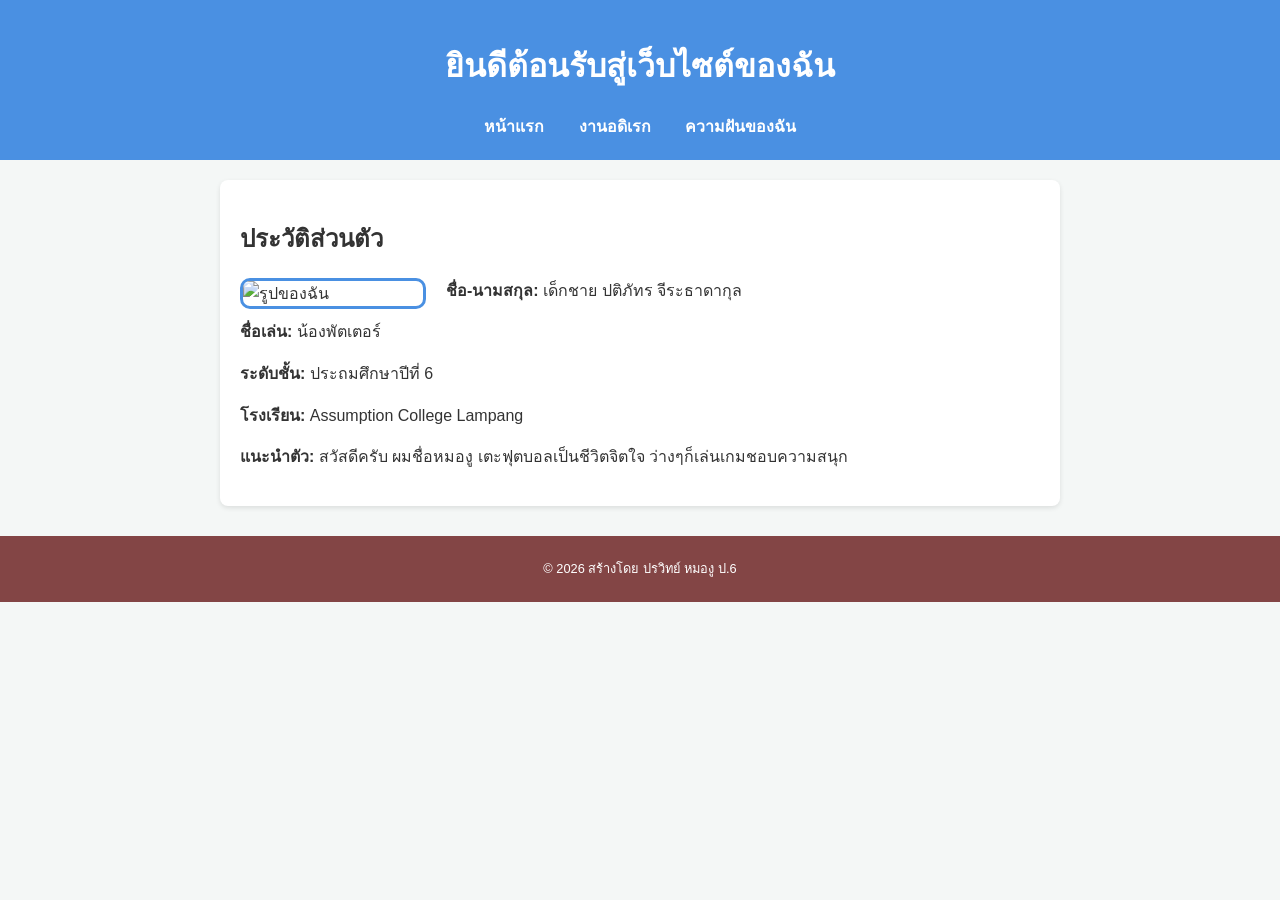
==== hobby.html @ adf59237 "Add files via upload" ====
<!DOCTYPE html>
<html lang="th">
<head>
    <meta charset="UTF-8">
    <title>ประวัติส่วนตัวของฉัน</title>
    <link rel="stylesheet" href="style.css">
</head>
<body>
    <header>
        <h1>ยินดีต้อนรับสู่เว็บไซต์ของฉัน</h1>
        <nav>
            <a href="index.html">หน้าแรก</a>
            <a href="hobby.html">งานอดิเรก</a>
            <a href="skill.html">ความฝันของฉัน</a>
        </nav>
    </header>

    <section class="content">
        <h2>ประวัติส่วนตัว</h2>
        <img src="images/1749608462alIla37xo3.JPG" alt="รูปของฉัน" class="profile-img">
        <p><strong>ชื่อ-นามสกุล:</strong> เด็กชาย ปติภัทร จีระธาดากุล</p>
        <p><strong>ชื่อเล่น:</strong> น้องพัตเตอร์</p>
        <p><strong>ระดับชั้น:</strong> ประถมศึกษาปีที่ 6</p>
        <p><strong>โรงเรียน:</strong> Assumption College Lampang</p>
        <p><strong>แนะนำตัว:</strong> สวัสดีครับ ผมชื่อหมองู เตะฟุตบอลเป็นชีวิตจิตใจ ว่างๆก็เล่นเกมชอบความสนุก</p>
    </section>

    <footer>
        <p>© 2026 สร้างโดย ปรวิทย์ หมองู ป.6</p>
    </footer>
</body>
</html>
---- style.css ----
/* กำหนดฟอนต์และพื้นหลัง */
body {
    font-family: 'Segoe UI', Tahoma, Geneva, Verdana, sans-serif;
    line-height: 1.6;
    margin: 0;
    padding: 0;
    background-color: #f4f7f6; /* พื้นหลังเทาอ่อน สบายตา */
    color: #333;
}

/* ส่วนหัวและเมนู */
header {
    background-color: #4A90E2; /* สีฟ้าสะอาดตา */
    color: white;
    padding: 20px;
    text-align: center;
}

nav {
    margin-top: 10px;
}

nav a {
    color: white; /* สีตัวอักษรขาวสะอาดตา */
    text-decoration: none;
    margin: 0 15px;
    font-weight: bold;
}

nav a:hover {
    text-decoration: underline;
}

/* ส่วนเนื้อหา */
.content {
    max-width: 800px;
    margin: 20px auto;
    padding: 20px;
    background: white;
    border-radius: 8px;
    box-shadow: 0 2px 5px rgba(0,0,0,0.1);
}

.profile-img {
    width: 180px; 
    height: auto; 
    float: left; 
    margin-right: 20px; 
    margin-bottom: 10px;
    border-radius: 10px;
    border: 3px solid #4A90E2;
}

/* ป้องกันไม่ให้เนื้อหาส่วนล่างไหลขึ้นมาปน */
.content::after {
    content: "";
    display: table;
    clear: both;
}

/* จัดการกล่องรวมรูปภาพ */
.hobby-gallery {
    display: flex; 
    flex-wrap: wrap; 
    gap: 20px; 
    justify-content: center; 
    margin-bottom: 20px;
}

/* จัดการแต่ละรูปและคำบรรยาย */
.hobby-item {
    width: 200px; 
    text-align: center; 
}

.hobby-item img {
    width: 100%; 
    height: 150px; 
    object-fit: cover; 
    border-radius: 8px; 
    border: 2px solid #ddd;
}

/* ส่วนท้าย */
footer {
    text-align: center;
    padding: 10px;
    font-size: 0.8em;
    color: #ffffff;
    background-color: #834545;
    margin-top: 30px;
}
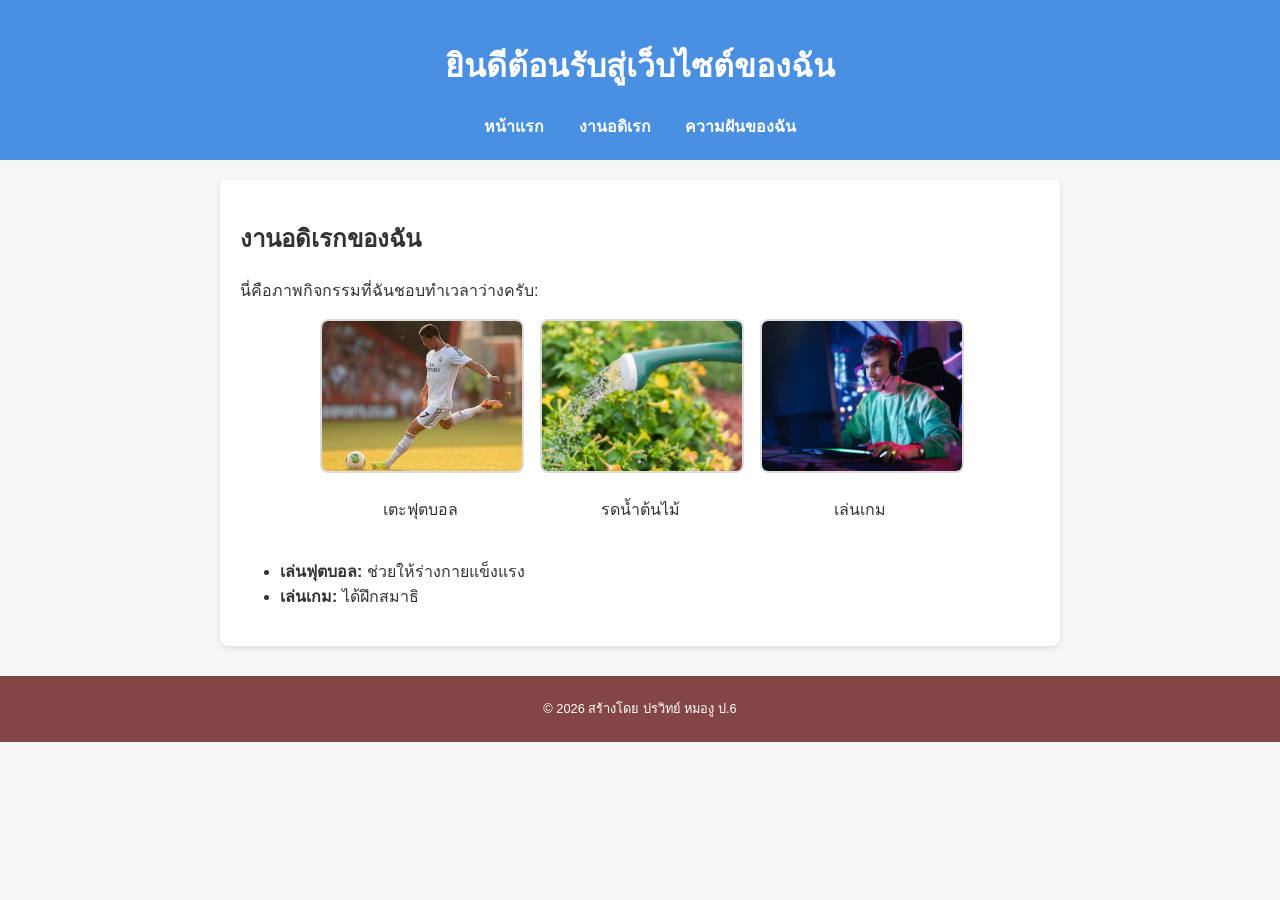
==== commit 5b5ecf42: "Update hobby.html" ====
--- a/hobby.html
+++ b/hobby.html
@@ -1,3 +1,4 @@
+
 <!DOCTYPE html>
 <html lang="th">
 <head>
@@ -16,17 +17,32 @@
     </header>
 
     <section class="content">
-        <h2>ประวัติส่วนตัว</h2>
-        <img src="images/1749608462alIla37xo3.JPG" alt="รูปของฉัน" class="profile-img">
-        <p><strong>ชื่อ-นามสกุล:</strong> เด็กชาย ปติภัทร จีระธาดากุล</p>
-        <p><strong>ชื่อเล่น:</strong> น้องพัตเตอร์</p>
-        <p><strong>ระดับชั้น:</strong> ประถมศึกษาปีที่ 6</p>
-        <p><strong>โรงเรียน:</strong> Assumption College Lampang</p>
-        <p><strong>แนะนำตัว:</strong> สวัสดีครับ ผมชื่อหมองู เตะฟุตบอลเป็นชีวิตจิตใจ ว่างๆก็เล่นเกมชอบความสนุก</p>
+        <h2>งานอดิเรกของฉัน</h2>
+        <p>นี่คือภาพกิจกรรมที่ฉันชอบทำเวลาว่างครับ:</p>
+
+        <div class="hobby-gallery">
+            <div class="hobby-item">
+                <img src="images/images.jpg" alt="เตะฟุตบอล">
+                <p>เตะฟุตบอล</p>
+            </div>
+            <div class="hobby-item">
+                <img src="images/รดน้ำต้นไม้1.webp" alt="รดน้ำต้นไม้">
+                <p>รดน้ำต้นไม้</p>
+            </div>
+            <div class="hobby-item">
+                <img src="images/istockphoto-1448738634-612x612.jpg" alt="เล่นเกม">
+                <p>เล่นเกม</p>
+            </div>
+        </div>
+
+        <ul>
+            <li><strong>เล่นฟุตบอล:</strong> ช่วยให้ร่างกายแข็งแรง</li>
+            <li><strong>เล่นเกม:</strong> ได้ฝึกสมาธิ</li>
+        </ul>
     </section>
 
     <footer>
         <p>© 2026 สร้างโดย ปรวิทย์ หมองู ป.6</p>
     </footer>
 </body>
-</html>+</html>
